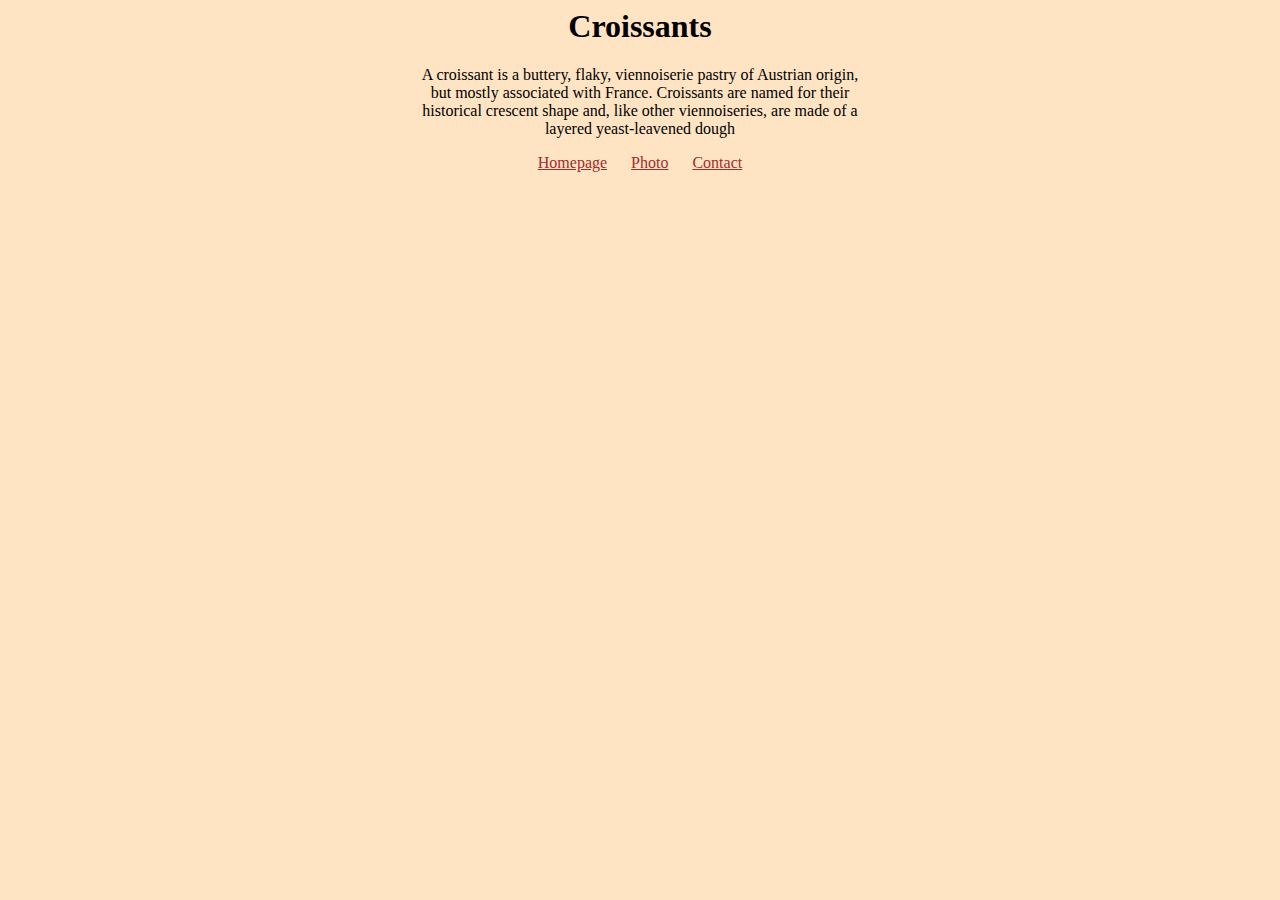
==== index.html @ 6768b6f3 "added basics" ====
<html lang="en">
  <head>
    <meta charset="UTF-8" />
    <meta http-equiv="X-UA-Compatible" content="IE=edge" />
    <meta name="viewport" content="width=device-width, initial-scale=1.0" />
    <meta name="Croissant"  content="Origin of Croissants and what it is made of." />
    <title>Croissant information origin - Contact Croissant </title>
    <link rel="stylesheet" href="css/style.css"/>
  </head>
  <body>
    <h1>Croissants</h1>
    <p>
      A croissant is a buttery, flaky, viennoiserie pastry of Austrian origin,
    </br>
      but mostly associated with France. Croissants are named for their
  </br>
      historical crescent shape and, like other viennoiseries, are made of a
</br>
      layered yeast-leavened dough
    </p>
    <footer>
      <a href="/"> Homepage</a>
      <a href="photo.html" title="Croissant photo"> Photo</a>
      <a href="contact.html" title="Contact Croissant.com"> Contact</a>
    </footer>
  </body>
</html>
---- css/style.css ----
body {
  background-color: bisque;
}

h1,
p {
  text-align: center;
}

footer {
  text-align: center;
}

footer a {
  margin: 0 10px;
  color: brown;
}
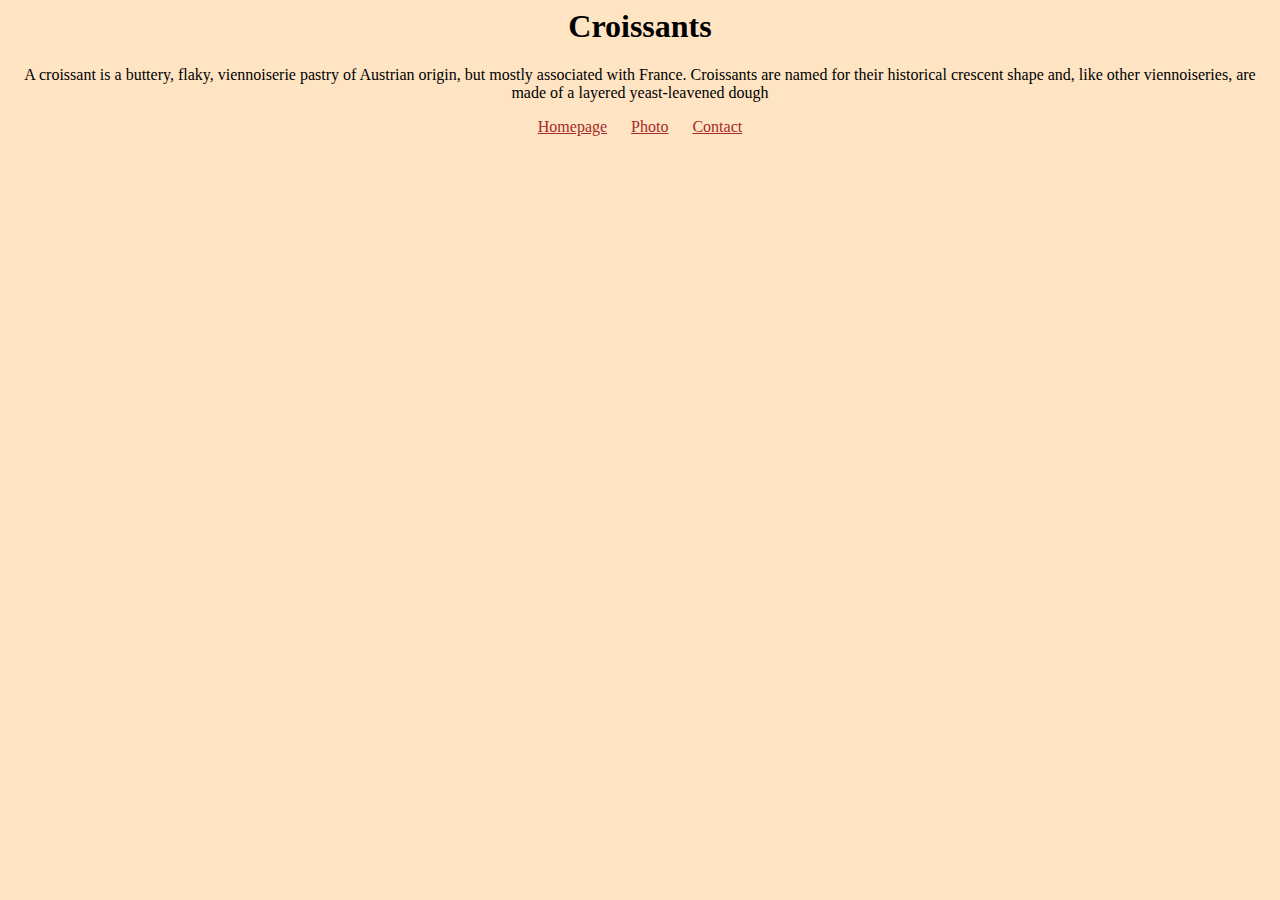
==== commit 3e607d00: "trying to add seo" ====
--- a/index.html
+++ b/index.html
@@ -3,25 +3,28 @@
     <meta charset="UTF-8" />
     <meta http-equiv="X-UA-Compatible" content="IE=edge" />
     <meta name="viewport" content="width=device-width, initial-scale=1.0" />
-    <meta name="Croissant"  content="Origin of Croissants and what it is made of." />
-    <title>Croissant information origin - Contact Croissant </title>
-    <link rel="stylesheet" href="css/style.css"/>
+    <meta
+      name="Croissant"
+      content="Origin of Croissants and what it is made of."
+    />
+    <title>The Best Croissants in Boston - tjscroissants.com</title>
+    <meta name="description" content="Taste the best croissants in Boston" />
+    <link rel="stylesheet" href="css/style.css" />
   </head>
   <body>
     <h1>Croissants</h1>
     <p>
       A croissant is a buttery, flaky, viennoiserie pastry of Austrian origin,
-    </br>
       but mostly associated with France. Croissants are named for their
-  </br>
       historical crescent shape and, like other viennoiseries, are made of a
-</br>
       layered yeast-leavened dough
     </p>
     <footer>
-      <a href="/"> Homepage</a>
+      <a href="/" title="Home"> Homepage</a>
       <a href="photo.html" title="Croissant photo"> Photo</a>
-      <a href="contact.html" title="Contact Croissant.com"> Contact</a>
+      <a href="contact.html" title="Contact tjscroissants@yahoo.com">
+        Contact</a
+      >
     </footer>
   </body>
-</html>+</html>
--- a/css/style.css
+++ b/css/style.css
@@ -15,3 +15,10 @@
   margin: 0 10px;
   color: brown;
 }
+
+.croissant {
+  max-width: 100%;
+  border-radius: 10px;
+  margin: 30px auto;
+  display: block;
+}
